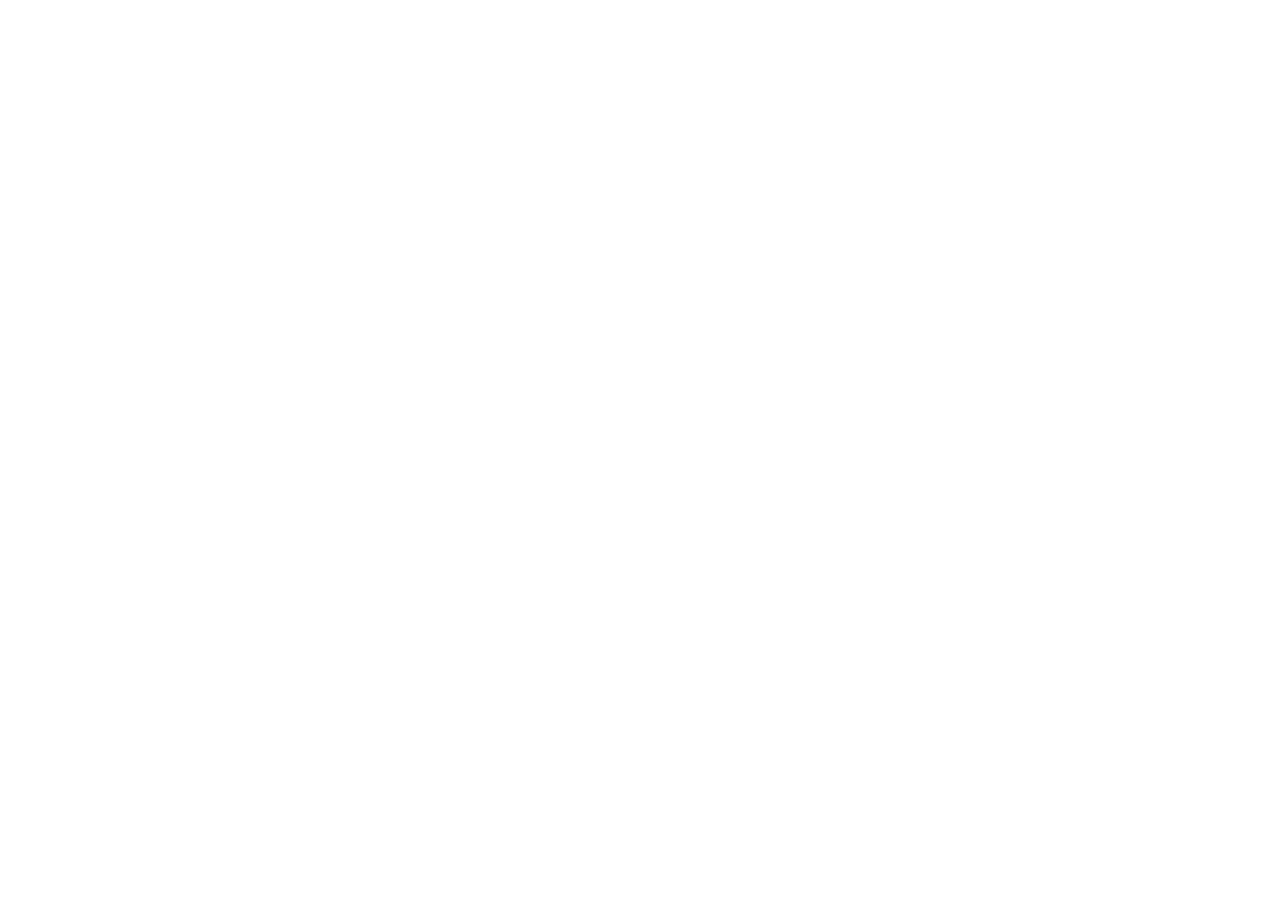
==== index.html @ b53b80e0 "initial commit" ====
<!DOCTYPE html>
<html lang="en">
<head>
    <meta charset="UTF-8">
    <meta http-equiv="X-UA-Compatible" content="IE=edge">
    <meta name="viewport" content="width=device-width, initial-scale=1.0">
    <title>Document</title>
</head>
<body>
    
</body>
</html>
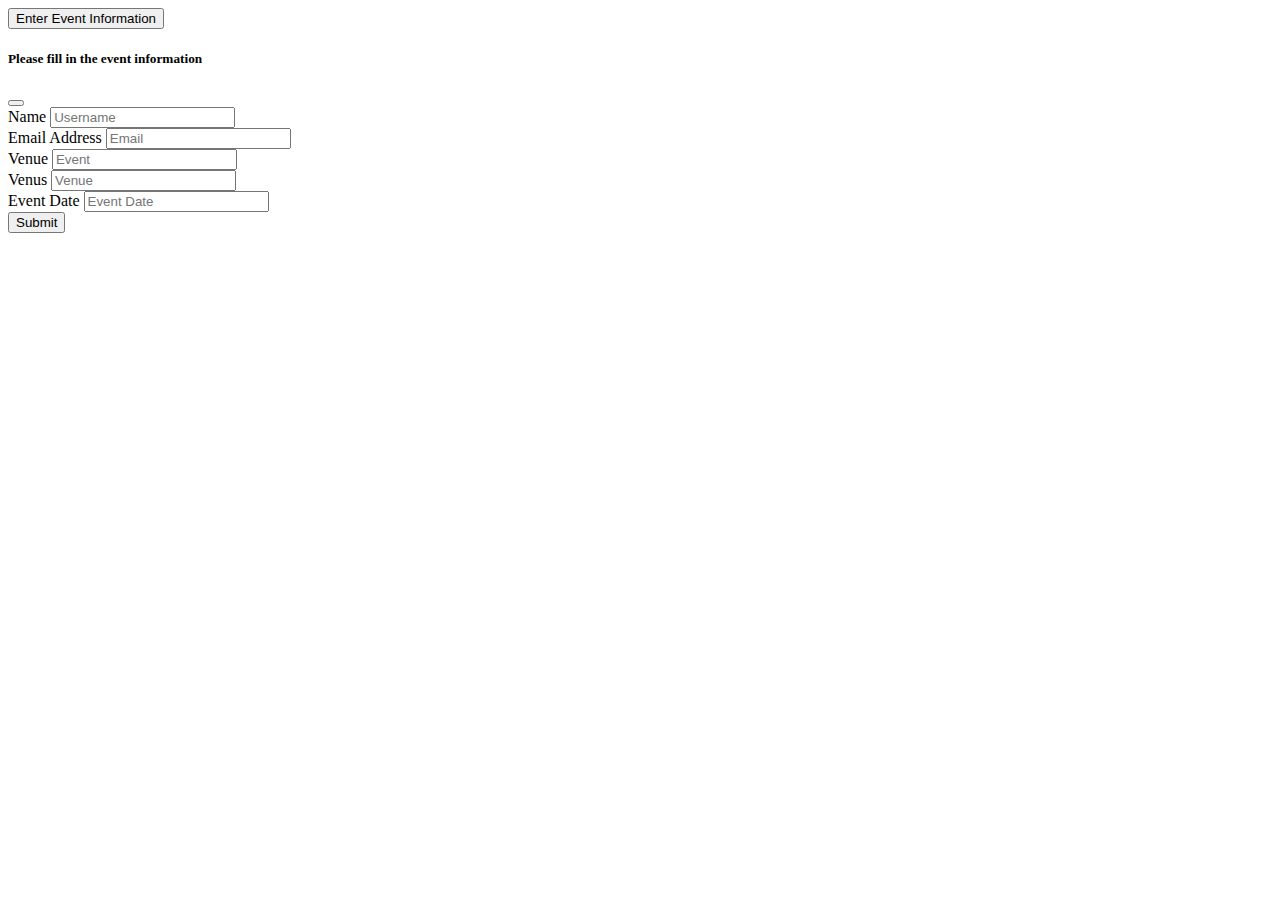
==== commit 3b4df084: "First commit" ====
--- a/index.html
+++ b/index.html
@@ -1,12 +1,63 @@
 <!DOCTYPE html>
 <html lang="en">
+
 <head>
-    <meta charset="UTF-8">
-    <meta http-equiv="X-UA-Compatible" content="IE=edge">
-    <meta name="viewport" content="width=device-width, initial-scale=1.0">
-    <title>Document</title>
+    <title>Endless Events</title>
+    <meta charset="utf-8" />
+    <meta name="viewport" content="width=device-width, initial-scale=1" />
+    <link rel="stylesheet" href="https://use.fontawesome.com/releases/v5.10.2/css/all.css" />
+
+    <!-- Bootstrap CSS -->
+    <link rel="stylesheet" href="https://www.markuptag.com/bootstrap/5/css/bootstrap.min.css" />
 </head>
+
 <body>
-    
+    <!-- Click on Modal Button -->
+    <button type="button" class="btn btn-primary mx-auto d-block mt-5" data-bs-toggle="modal" data-bs-target="#modalForm">
+            Enter Event Information
+        </button>
+
+    <!-- Modal -->
+    <div class="modal fade" id="modalForm" tabindex="-1" aria-labelledby="exampleModalLabel" aria-hidden="true">
+        <div class="modal-dialog">
+            <div class="modal-content">
+                <div class="modal-header">
+                    <h5 class="modal-title" id="exampleModalLabel">Please fill in the event information</h5>
+                    <button type="button" class="btn-close" data-bs-dismiss="modal" aria-label="Close"></button>
+                </div>
+                <div class="modal-body">
+                    <form>
+                        <div class="mb-3">
+                            <label class="form-label">Name</label>
+                            <input type="text" class="form-control" id="name" name="username" placeholder="Username" required />
+                        </div>
+                        <div class="mb-3">
+                            <label class="form-label">Email Address</label>
+                            <input type="text" class="form-control" id="email" name="email" placeholder="Email" required />
+                        </div>
+                        <div class="mb-3">
+                            <label class="form-label">Venue</label>
+                            <input type="password" class="form-control" id="event" name="event" placeholder="Event" required />
+                        </div>
+                        <div class="mb-3">
+                            <label class="form-label">Venus</label>
+                            <input type="text" class="form-control" id="venue" name="venue" placeholder="Venue" required />
+                        </div>
+                        <div class="mb-3">
+                            <label class="form-label">Event Date</label>
+                            <input type="text" class="form-control" id="event-date" name="event-date" placeholder="Event Date" required />
+                        </div>
+                        <div class="modal-footer d-block text-center">
+                            <button type="submit" class="btn btn-primary float-left">Submit</button>
+                        </div>
+                    </form>
+                </div>
+            </div>
+        </div>
+    </div>
+
+    <!-- Bootstrap JS -->
+    <script src="https://www.markuptag.com/bootstrap/5/js/bootstrap.bundle.min.js"></script>
 </body>
+
 </html>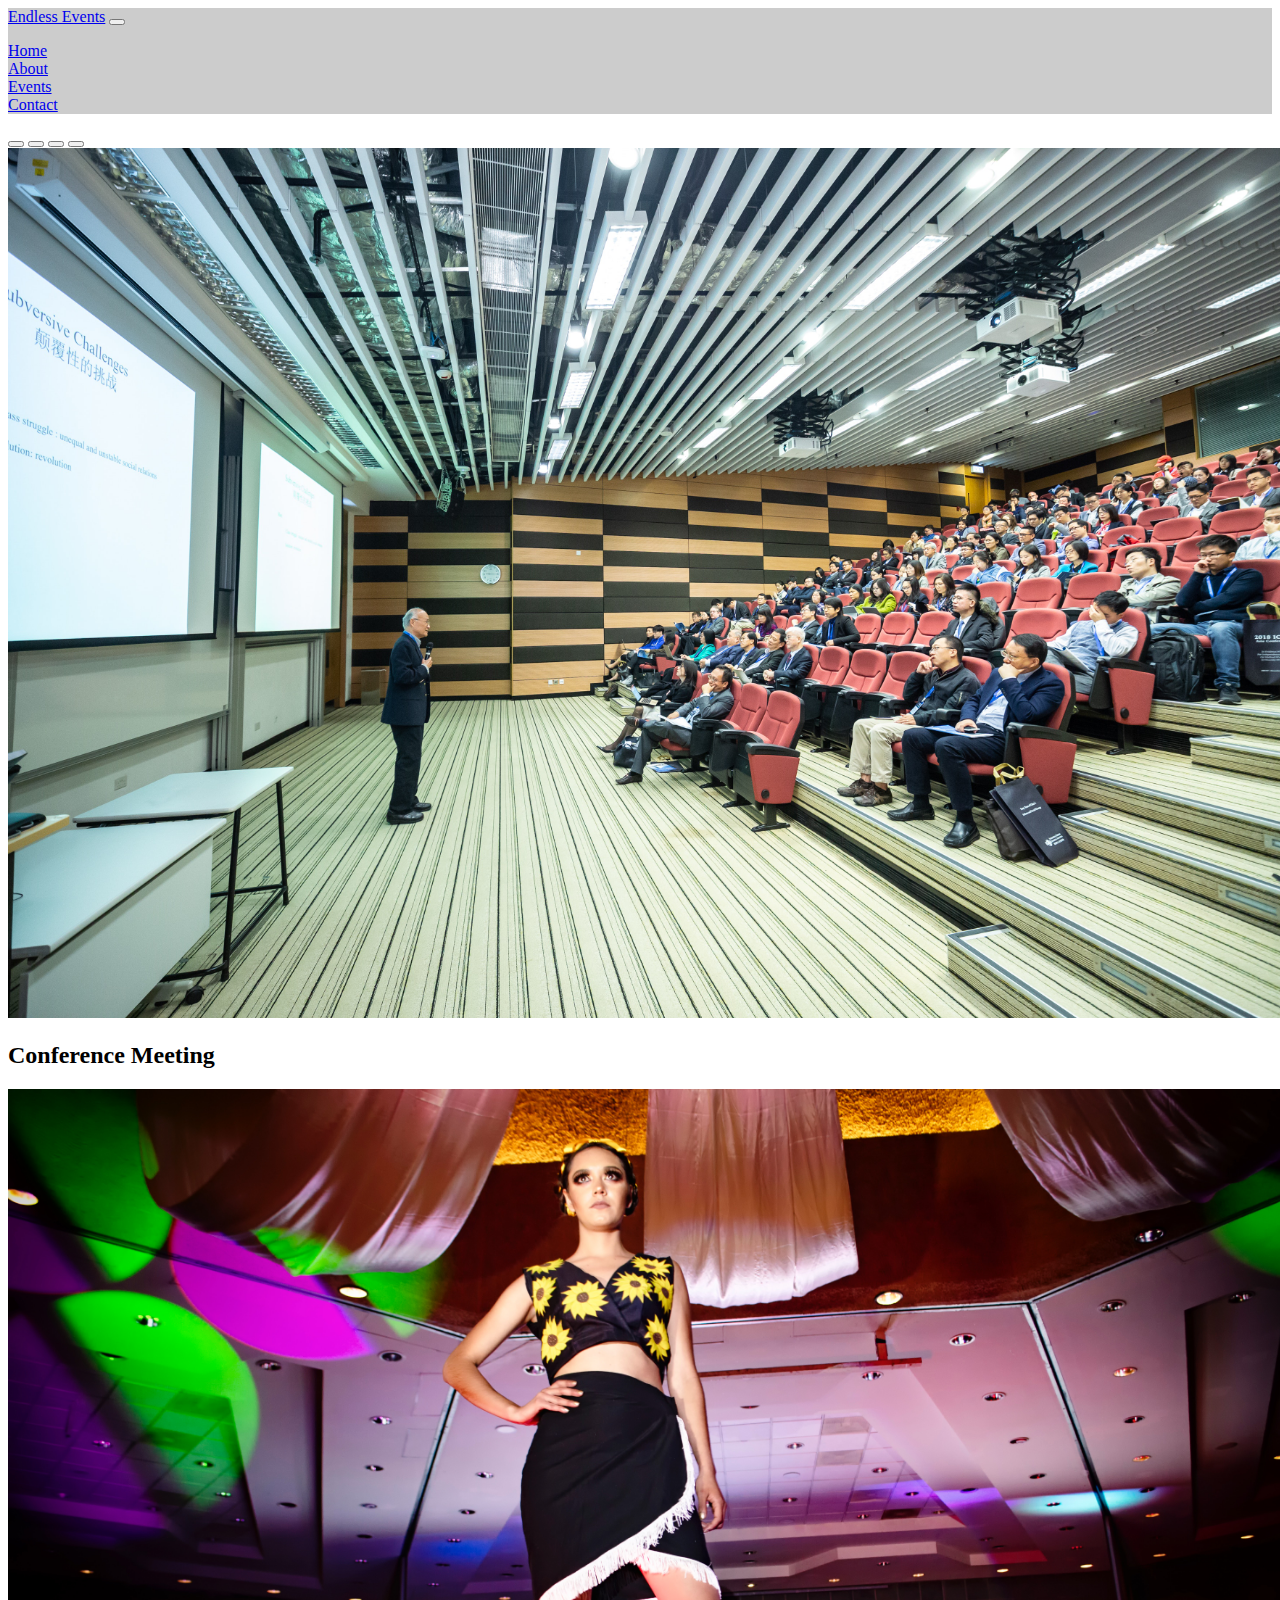
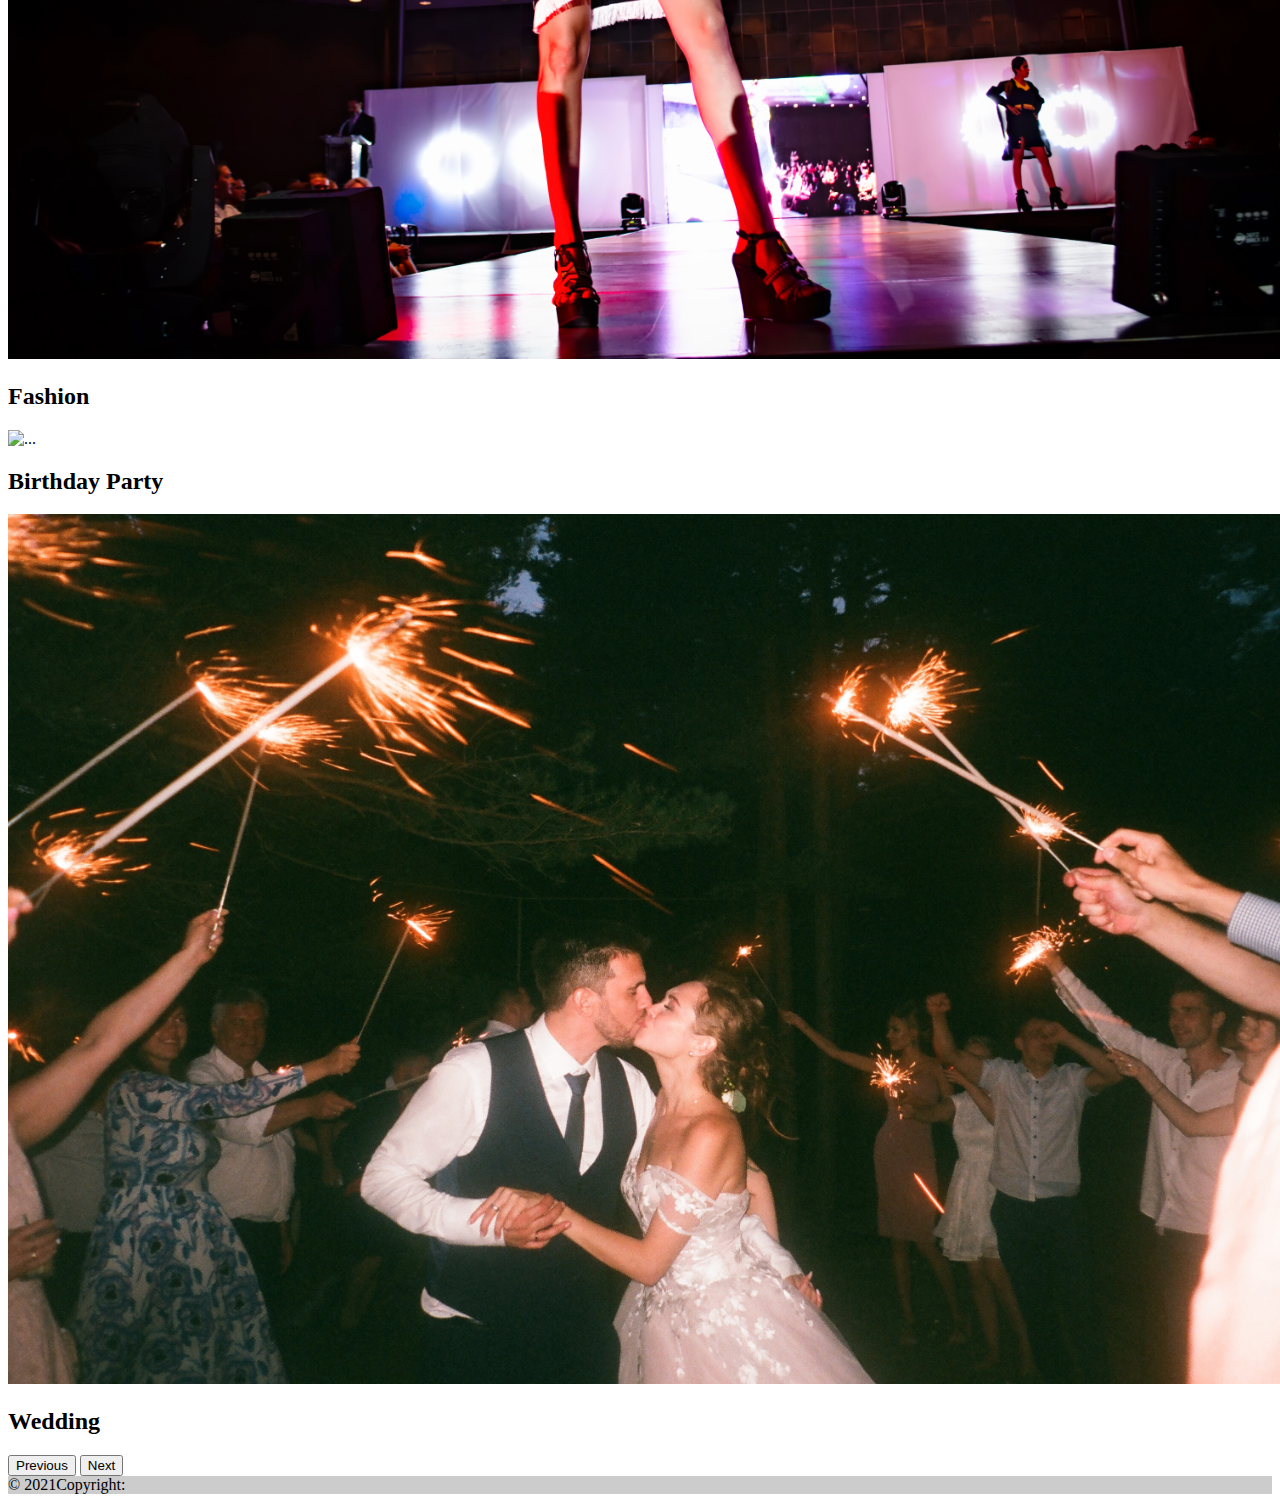
==== commit 7a82eee6: "added a new file" ====
--- a/index.html
+++ b/index.html
@@ -1,63 +1,105 @@
-<!DOCTYPE html>
+<!doctype html>
 <html lang="en">
 
 <head>
-    <title>Endless Events</title>
-    <meta charset="utf-8" />
-    <meta name="viewport" content="width=device-width, initial-scale=1" />
-    <link rel="stylesheet" href="https://use.fontawesome.com/releases/v5.10.2/css/all.css" />
+  <!-- Required meta tags -->
+  <meta charset="utf-8">
+  <meta name="viewport" content="width=device-width, initial-scale=1">
 
-    <!-- Bootstrap CSS -->
-    <link rel="stylesheet" href="https://www.markuptag.com/bootstrap/5/css/bootstrap.min.css" />
+  <!-- Bootstrap CSS -->
+  <link href="https://cdn.jsdelivr.net/npm/bootstrap@5.0.2/dist/css/bootstrap.min.css" rel="stylesheet"
+    integrity="sha384-EVSTQN3/azprG1Anm3QDgpJLIm9Nao0Yz1ztcQTwFspd3yD65VohhpuuCOmLASjC" crossorigin="anonymous">
+  <link rel="stylesheet" href="https://pro.fontawesome.com/releases/v5.10.0/css/all.css"
+    integrity="sha384-AYmEC3Yw5cVb3ZcuHtOA93w35dYTsvhLPVnYs9eStHfGJvOvKxVfELGroGkvsg+p" crossorigin="anonymous" />
+  <link rel="stylesheet" href="./css/contact.css">
+  <title>Endless Events</title>
 </head>
+<nav class="navbar navbar-expand-lg navbar-light" style="background-color: rgba(0, 0, 0, 0.2);">
+  <div class="container-fluid">
+    <a class="navbar-brand" href="#">Endless Events</a>
+    <button class="navbar-toggler" type="button" data-bs-toggle="collapse" data-bs-target="#navbarNav"
+      aria-controls="navbarNav" aria-expanded="false" aria-label="Toggle navigation">
+      <span class="navbar-toggler-icon"></span>
+    </button>
+    <div class="collapse navbar-collapse" id="navbarNav">
+      <ul class="navbar-nav">
+        <li class="nav-item">
+            <a class="nav-link active" aria-current="page" href="home.html">Home</a>
+          
+        </li>
+        <li class="nav-item">
+          <a class="nav-link" href="brett.html">About</a>
+        </li>
+        <li class="nav-item">
+          <a class="nav-link" href="event.html">Events</a>
+        </li>
+        <li class="nav-item">
+            <a class="nav-link" href="contact.html">Contact</a>
 
-<body>
-    <!-- Click on Modal Button -->
-    <button type="button" class="btn btn-primary mx-auto d-block mt-5" data-bs-toggle="modal" data-bs-target="#modalForm">
-            Enter Event Information
-        </button>
-
-    <!-- Modal -->
-    <div class="modal fade" id="modalForm" tabindex="-1" aria-labelledby="exampleModalLabel" aria-hidden="true">
-        <div class="modal-dialog">
-            <div class="modal-content">
-                <div class="modal-header">
-                    <h5 class="modal-title" id="exampleModalLabel">Please fill in the event information</h5>
-                    <button type="button" class="btn-close" data-bs-dismiss="modal" aria-label="Close"></button>
-                </div>
-                <div class="modal-body">
-                    <form>
-                        <div class="mb-3">
-                            <label class="form-label">Name</label>
-                            <input type="text" class="form-control" id="name" name="username" placeholder="Username" required />
-                        </div>
-                        <div class="mb-3">
-                            <label class="form-label">Email Address</label>
-                            <input type="text" class="form-control" id="email" name="email" placeholder="Email" required />
-                        </div>
-                        <div class="mb-3">
-                            <label class="form-label">Venue</label>
-                            <input type="password" class="form-control" id="event" name="event" placeholder="Event" required />
-                        </div>
-                        <div class="mb-3">
-                            <label class="form-label">Venus</label>
-                            <input type="text" class="form-control" id="venue" name="venue" placeholder="Venue" required />
-                        </div>
-                        <div class="mb-3">
-                            <label class="form-label">Event Date</label>
-                            <input type="text" class="form-control" id="event-date" name="event-date" placeholder="Event Date" required />
-                        </div>
-                        <div class="modal-footer d-block text-center">
-                            <button type="submit" class="btn btn-primary float-left">Submit</button>
-                        </div>
-                    </form>
-                </div>
-            </div>
+        </li>
+      </ul>
+    </div>
+  </div>
+</nav>
+<div id="carouselExampleCaptions" class="carousel slide" data-bs-ride="carousel">
+    <div class="carousel-indicators">
+      <button type="button" data-bs-target="#carouselExampleCaptions" data-bs-slide-to="0" class="active" aria-current="true" aria-label="Slide 1"></button>
+      <button type="button" data-bs-target="#carouselExampleCaptions" data-bs-slide-to="1" aria-label="Slide 2"></button>
+      <button type="button" data-bs-target="#carouselExampleCaptions" data-bs-slide-to="2" aria-label="Slide 3"></button>
+      <button type="button" data-bs-target="#carouselExampleCaptions" data-bs-slide-to="3" aria-label="Slide 4"></button>
+    </div>
+    <div class="carousel-inner">
+      <div class="carousel-item active">
+        <img height="870px" src="./images/carousel/pexels-icsa-1708936.jpg" class="d-block w-100" alt="...">
+        <div class="carousel-caption d-none d-md-block">
+          <h2 class="text-dark">Conference Meeting</h2>
         </div>
+      </div>
+      <div class="carousel-item">
+        <img height="870px" src="./images/carousel/fashion.jpg" class="d-block w-100" alt="...">
+        <div class="carousel-caption d-none d-md-block">
+          <h2 class="text-dark">Fashion</h2>
+        </div>
+      </div>
+      <div class="carousel-item">
+        <img  height="870px"src="./images/carousel/birthday.jpg" class="d-block w-100" alt="...">
+        <div class="carousel-caption d-none d-md-block">
+            <h2 class="text-dark">Birthday Party</h2>
+          
+        </div>
+      </div>
+      <div class="carousel-item">
+        <img height="870px"src="./images/carousel/weddibg.jpg" class="d-block w-100" alt="...">
+        <div class="carousel-caption d-none d-md-block">
+          <h2 class="text-dark">Wedding</h2>
+        </div>
+      </div>
     </div>
-
-    <!-- Bootstrap JS -->
-    <script src="https://www.markuptag.com/bootstrap/5/js/bootstrap.bundle.min.js"></script>
+    <button class="carousel-control-prev" type="button" data-bs-target="#carouselExampleCaptions" data-bs-slide="prev">
+      <span class="carousel-control-prev-icon" aria-hidden="true"></span>
+      <span class="visually-hidden">Previous</span>
+    </button>
+    <button class="carousel-control-next" type="button" data-bs-target="#carouselExampleCaptions" data-bs-slide="next">
+      <span class="carousel-control-next-icon" aria-hidden="true"></span>
+      <span class="visually-hidden">Next</span>
+    </button>
+  </div>
+  <footer class="bg-light text-center text-lg-start">
+    <!-- Copyright -->
+    <div class="text-center p-3" style="background-color: rgba(0, 0, 0, 0.2);">
+        © 2021Copyright:
+    </div>
+    <!-- Copyright -->
+</footer>
+<script src="https://cdn.jsdelivr.net/npm/bootstrap@5.0.2/dist/js/bootstrap.bundle.min.js"
+    integrity="sha384-MrcW6ZMFYlzcLA8Nl+NtUVF0sA7MsXsP1UyJoMp4YLEuNSfAP+JcXn/tWtIaxVXM"
+    crossorigin="anonymous"></script>
+<script src="https://cdn.jsdelivr.net/npm/@popperjs/core@2.9.2/dist/umd/popper.min.js"
+    integrity="sha384-IQsoLXl5PILFhosVNubq5LC7Qb9DXgDA9i+tQ8Zj3iwWAwPtgFTxbJ8NT4GN1R8p"
+    crossorigin="anonymous"></script>
+<script src="https://cdn.jsdelivr.net/npm/bootstrap@5.0.2/dist/js/bootstrap.min.js"
+    integrity="sha384-cVKIPhGWiC2Al4u+LWgxfKTRIcfu0JTxR+EQDz/bgldoEyl4H0zUF0QKbrJ0EcQF"
+    crossorigin="anonymous"></script>
+  <script src="./js/contact.js"></script>
 </body>
-
-</html>+</html>
--- a/css/contact.css
+++ b/css/contact.css
@@ -0,0 +1,9 @@
+ul {
+    list-style: none;
+    padding: 0;
+}
+col{
+        background-image: url(../images/carousel/event_bg.jpg);
+        background-size: cover;
+        background-repeat: no-repeat; 
+}
